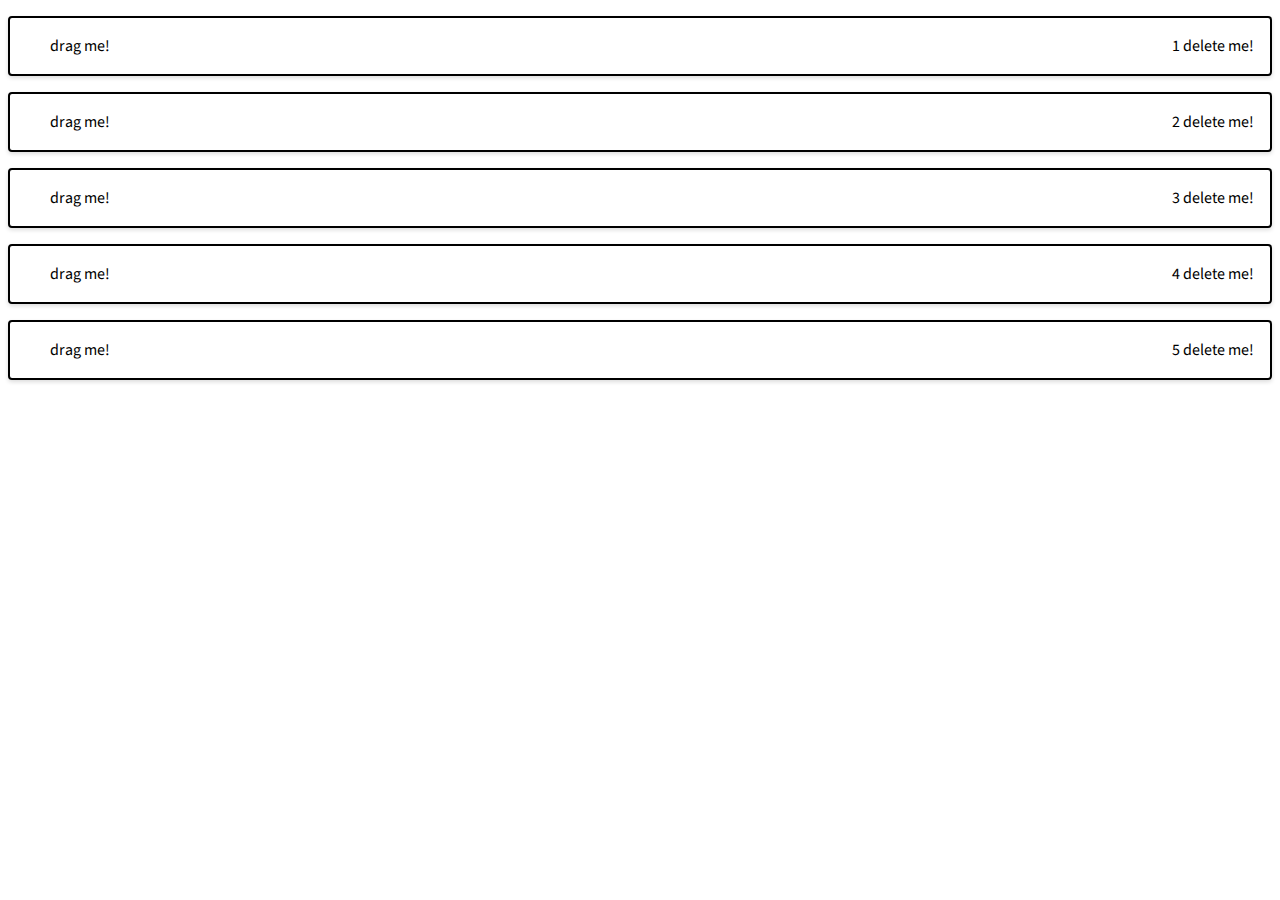
==== 09-tests-for-frontend-apps/2-sortable-list/index.html @ ab826068 "save the moment drag-n-drop, nothing in particular" ====
<!DOCTYPE html>
<meta charset="utf-8" />
<link rel="stylesheet" href="style.css" />
<body class="body">
  <div id="holder"></div>

  <script type="module">
    import SortableList from "./index.js";

    const data = [1, 2, 3, 4, 5];

    const sortableList = new SortableList({
      items: data.map((item) => {
        const element = document.createElement("li");

        element.innerHTML = `
        <span data-grab-handle>drag me!</span>
        <span data-delete-handle>${item} delete me!</spa>
      `;

        return element;
      }),
    });

    holder.append(sortableList.element);
  </script>
</body>
---- 09-tests-for-frontend-apps/2-sortable-list/style.css ----
/* Common styles */
@import url("https://fonts.googleapis.com/css?family=Source+Sans+Pro&display=swap");

body {
  font-family: "Source Sans Pro", sans-serif;
}

:root {
  --blue: #109cf1;
  --dark-blue: #334d6e;
  --light-blue: #cfebfc;
  --middle-blue: #9fd7f9;
  --yellow: #ffb946;
  --red: #f7685b;
  --green: #2ed47a;
  --purple: #885af8;
  --black: #192a3e;
  --table-black: #323c47;
  --table-grey: #707683;
  --grey: #90a0b7;
  --grey-light: #c2cfe0;
  --grey-extra-light: #eff1f4;
  --grey-skeleton: #f5f6f8;
  --grey-middle: #e0e4eb;
  --white: #ffffff;
}

/* SortableList styles */
.sortable-list {
  position: relative;
  padding: 0;
  margin: 12px 0;
}

.sortable-list__item {
  min-height: 60px;
  background-color: var(--white);
  list-style: none;
  padding: 16px 16px 16px 40px;
  display: flex;
  flex-direction: row;
  justify-content: space-between;
  align-items: center;
  border: 2px solid black;
  box-shadow: 0 2px 4px rgba(0, 0, 0, 0.14);
  border-radius: 4px;
  margin: 16px 0;
  position: relative;
  box-sizing: border-box;
}

.sortable-list__item[data-grab-handle],
.sortable-list__item [data-grab-handle] {
  cursor: grab;
}

.sortable-list__item [data-delete-handle] {
  cursor: pointer;
}

.sortable-list__item-arrow {
  margin: 0;
  padding: 0;
  width: 0;
  height: 0;
  border-top: 8px solid transparent;
  border-bottom: 8px solid transparent;
  border-left: 8px solid var(--grey-light);
  position: absolute;
  left: 16px;
  top: -50%;
  transform: translate(0, -50%);
}

.sortable-list__item-title {
  font-weight: 600;
  font-size: 20px;
  line-height: 28px;
  color: var(--dark-blue);
}

.sortable-list__item-nav {
  display: flex;
  flex-direction: row;
}

.sortable-list__item-nav > a {
  font-size: 16px;
  line-height: 24px;
  color: var(--blue);
  display: inline-flex;
  padding: 0 4px;
  border-left: 1px solid var(--grey-light);
}

.sortable-list__item-nav > a:first-child {
  border-left: none;
}

.sortable-list__item.sortable-list__item_dragging {
  position: fixed;
  max-width: 100%;
  cursor: grabbing;
  border: 1px solid var(--blue);
  margin: 0;
  z-index: 10000;
}

.sortable-list__placeholder {
  border: 1px solid var(--blue);
  margin: 16px 0;
  border-radius: 4px;
  box-sizing: border-box;
}
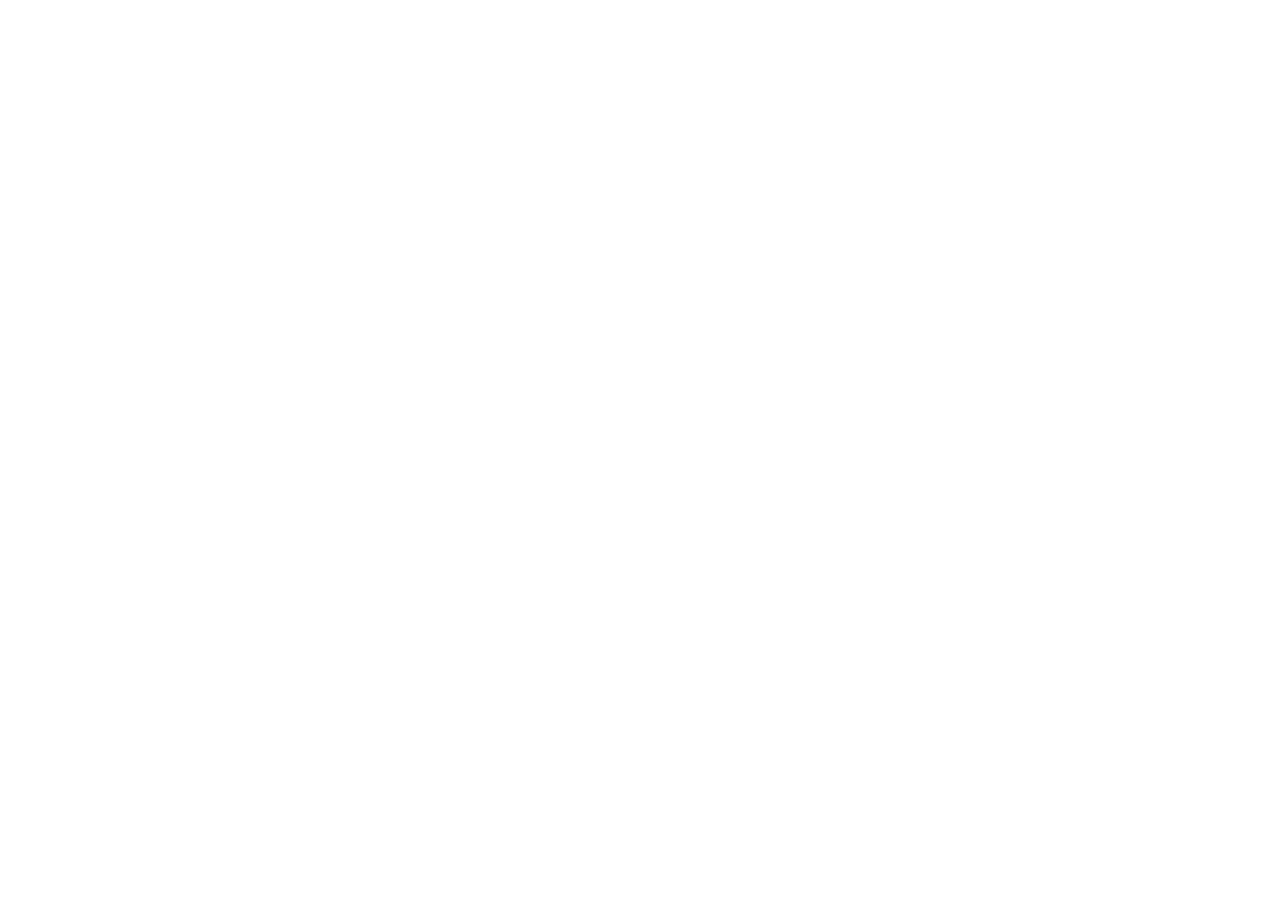
==== commit d8e2d37b: "Added create/save product to/on server" ====
--- a/09-tests-for-frontend-apps/2-sortable-list/index.html
+++ b/09-tests-for-frontend-apps/2-sortable-list/index.html
@@ -5,7 +5,7 @@
   <div id="holder"></div>
 
   <script type="module">
-    import SortableList from "./index.js";
+    import SortableList from "./indexSortable.js";
 
     const data = [1, 2, 3, 4, 5];
 
